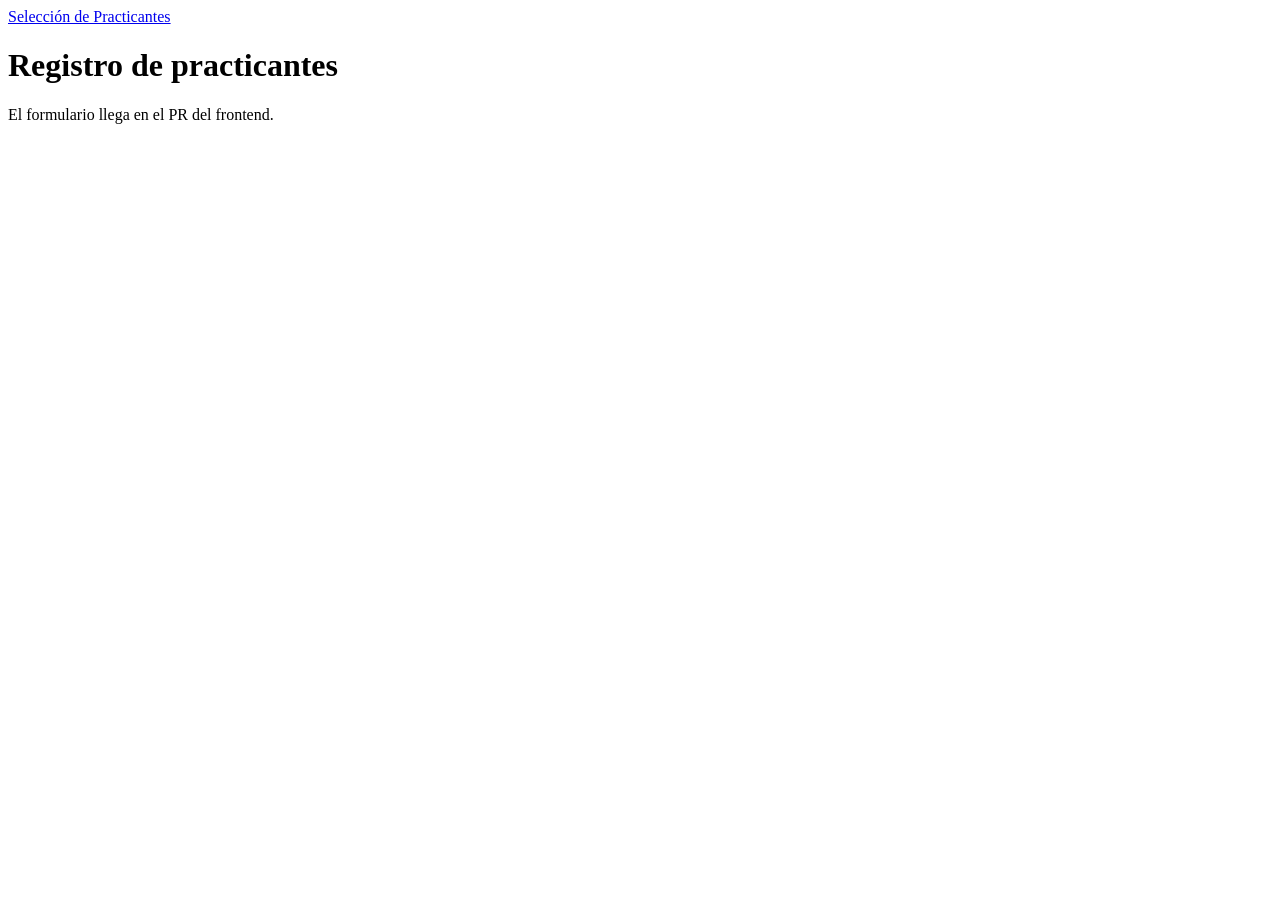
==== frontend/index.html @ 4f44478d "build: scaffold flask backend and static frontend" ====
<!doctype html>
<html lang="es">
  <head>
    <meta charset="utf-8" />
    <meta name="viewport" content="width=device-width, initial-scale=1" />
    <meta name="theme-color" content="#0b4a7a" />
    <title>Registro de practicantes · Selección de Practicantes</title>
    <link rel="stylesheet" href="/css/styles.css" />
  </head>
  <body>
    <header class="topbar">
      <div class="topbar-inner">
        <a href="/" class="brand"><span class="brand-mark" aria-hidden="true"></span>Selección de Practicantes</a>
      </div>
    </header>
    <main class="content">
      <h1>Registro de practicantes</h1>
      <p class="lead">El formulario llega en el PR del frontend.</p>
    </main>
  </body>
</html>
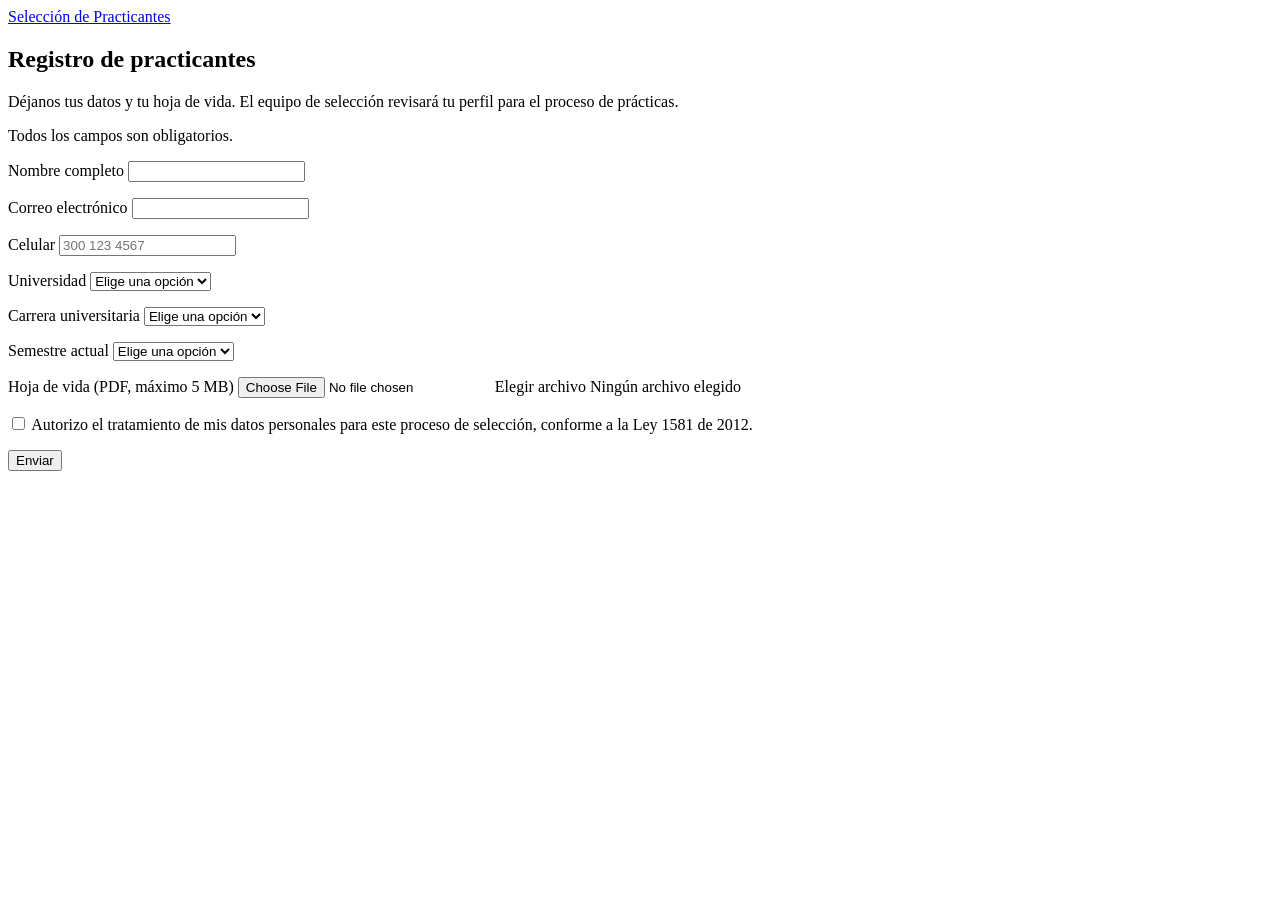
==== commit f7607c89: "feat(web): add registration form and analyst panel" ====
--- a/frontend/index.html
+++ b/frontend/index.html
@@ -5,17 +5,111 @@
     <meta name="viewport" content="width=device-width, initial-scale=1" />
     <meta name="theme-color" content="#0b4a7a" />
     <title>Registro de practicantes · Selección de Practicantes</title>
+    <link rel="icon" href="/favicon.svg" type="image/svg+xml" />
     <link rel="stylesheet" href="/css/styles.css" />
+    <script type="module" src="/js/registration.js"></script>
   </head>
   <body>
     <header class="topbar">
       <div class="topbar-inner">
         <a href="/" class="brand"><span class="brand-mark" aria-hidden="true"></span>Selección de Practicantes</a>
+        <nav class="nav" aria-label="Principal" data-nav></nav>
       </div>
     </header>
     <main class="content">
-      <h1>Registro de practicantes</h1>
-      <p class="lead">El formulario llega en el PR del frontend.</p>
+      <section class="intro">
+        <h1>Registro de practicantes</h1>
+        <p class="lead">
+          Déjanos tus datos y tu hoja de vida. El equipo de selección revisará tu perfil para el
+          proceso de prácticas.
+        </p>
+      </section>
+
+      <form class="card form" id="registration-form" novalidate>
+        <div class="alert alert-success" role="status" data-success hidden></div>
+        <div class="alert alert-error" role="alert" data-general-error hidden></div>
+
+        <p class="required-note">Todos los campos son obligatorios.</p>
+
+        <div class="grid">
+          <div class="field full">
+            <label for="f-fullName">Nombre completo</label>
+            <input id="f-fullName" name="fullName" type="text" autocomplete="name" maxlength="100" aria-describedby="e-fullName" />
+            <p class="field-error" id="e-fullName"></p>
+          </div>
+
+          <div class="field">
+            <label for="f-email">Correo electrónico</label>
+            <input id="f-email" name="email" type="email" autocomplete="email" aria-describedby="e-email" />
+            <p class="field-error" id="e-email"></p>
+          </div>
+
+          <div class="field">
+            <label for="f-phone">Celular</label>
+            <input id="f-phone" name="phone" type="tel" autocomplete="tel-national" placeholder="300 123 4567" aria-describedby="e-phone" />
+            <p class="field-error" id="e-phone"></p>
+          </div>
+
+          <div class="field">
+            <label for="f-university">Universidad</label>
+            <select id="f-university" name="university" aria-describedby="e-university">
+              <option value="" disabled selected>Elige una opción</option>
+            </select>
+            <p class="field-error" id="e-university"></p>
+            <div data-other="university" hidden>
+              <label class="sub-label" for="f-universityOther">¿Cuál universidad?</label>
+              <input id="f-universityOther" name="universityOther" type="text" maxlength="100" aria-describedby="e-universityOther" />
+              <p class="field-error" id="e-universityOther"></p>
+            </div>
+          </div>
+
+          <div class="field">
+            <label for="f-career">Carrera universitaria</label>
+            <select id="f-career" name="career" aria-describedby="e-career">
+              <option value="" disabled selected>Elige una opción</option>
+            </select>
+            <p class="field-error" id="e-career"></p>
+            <div data-other="career" hidden>
+              <label class="sub-label" for="f-careerOther">¿Cuál carrera?</label>
+              <input id="f-careerOther" name="careerOther" type="text" maxlength="100" aria-describedby="e-careerOther" />
+              <p class="field-error" id="e-careerOther"></p>
+            </div>
+          </div>
+
+          <div class="field">
+            <label for="f-semester">Semestre actual</label>
+            <select id="f-semester" name="semester" aria-describedby="e-semester">
+              <option value="" disabled selected>Elige una opción</option>
+            </select>
+            <p class="field-error" id="e-semester"></p>
+          </div>
+
+          <div class="field">
+            <span class="label" id="l-cv">Hoja de vida (PDF, máximo 5 MB)</span>
+            <label class="file" for="f-cv">
+              <input id="f-cv" name="cv" type="file" accept="application/pdf,.pdf" aria-labelledby="l-cv" aria-describedby="e-cv" />
+              <span class="file-button">Elegir archivo</span>
+              <span class="file-name" data-file-name>Ningún archivo elegido</span>
+            </label>
+            <p class="field-error" id="e-cv"></p>
+          </div>
+
+          <div class="field full">
+            <label class="checkbox" for="f-dataConsent">
+              <input id="f-dataConsent" name="dataConsent" type="checkbox" aria-describedby="e-dataConsent" />
+              <span>
+                Autorizo el tratamiento de mis datos personales para este proceso de selección,
+                conforme a la Ley 1581 de 2012.
+              </span>
+            </label>
+            <p class="field-error" id="e-dataConsent"></p>
+          </div>
+        </div>
+
+        <div class="actions">
+          <button type="submit" class="btn btn-primary" data-submit>Enviar</button>
+        </div>
+      </form>
     </main>
   </body>
 </html>
